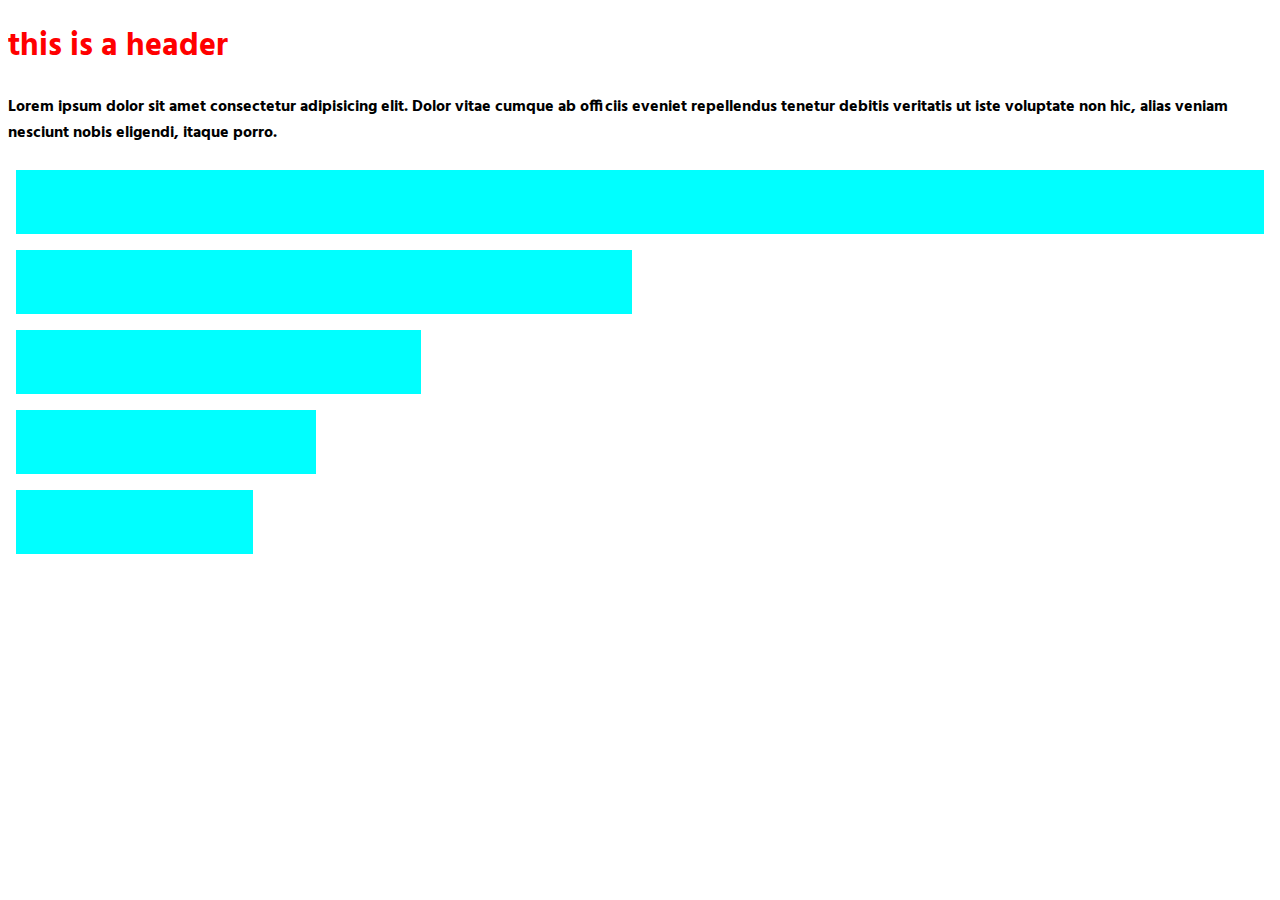
==== index.html @ a47bb11e "first commit" ====
<!DOCTYPE html>
<html lang="en">
	<head>
		<meta charset="UTF-8">
		<meta http-equiv="X-UA-Compatible" content="IE=edge">
		<meta name="viewport" content="width=device-width, initial-scale=1.0">

		<meta name="description" content="this is a random document">
		<meta name="keywords" content="document, random">

		<link rel="stylesheet" href="style.css">

		<title>Document</title>
	</head>

	<body>
		<h1 class="header">
			this is a header
		</h1>
		<p>
			Lorem ipsum dolor sit amet consectetur adipisicing elit. Dolor vitae cumque ab officiis eveniet repellendus tenetur debitis veritatis ut iste voluptate non hic, alias veniam nesciunt nobis eligendi, itaque porro.
		</p>
		<div class="flex">
			<div></div>
		</div>
		<div class="flex">
			<div></div>
			<div></div>
		</div>
		<div class="flex">
			<div></div>
			<div></div>
			<div></div>
		</div>
		<div class="flex">
			<div></div>
			<div></div>
			<div></div>
			<div></div>
		</div>
		<div class="flex">
			<div></div>
			<div></div>
			<div></div>
			<div></div>
			<div></div>
		</div>
	</body>
</html>
---- style.css ----
@import url("https://fonts.googleapis.com/css2?family=Hind:wght@700&display=swap");
@import url("thing.css");

/*
serif
sans-serif
monospace
*/

* {
	font-family: "Hind", system-ui, sans-serif;
	font-weight: 700;
}

.flex {
	display: flex;
	flex-direction: row;
	height: 5em;
}

.flex * {
	background: url("https://picsum.photos/500/500");
	background-size: cover;
	background-position: center;
	margin: 0.5em;
	flex-grow: 1;
}

div:first-child {
	background: cyan;
}
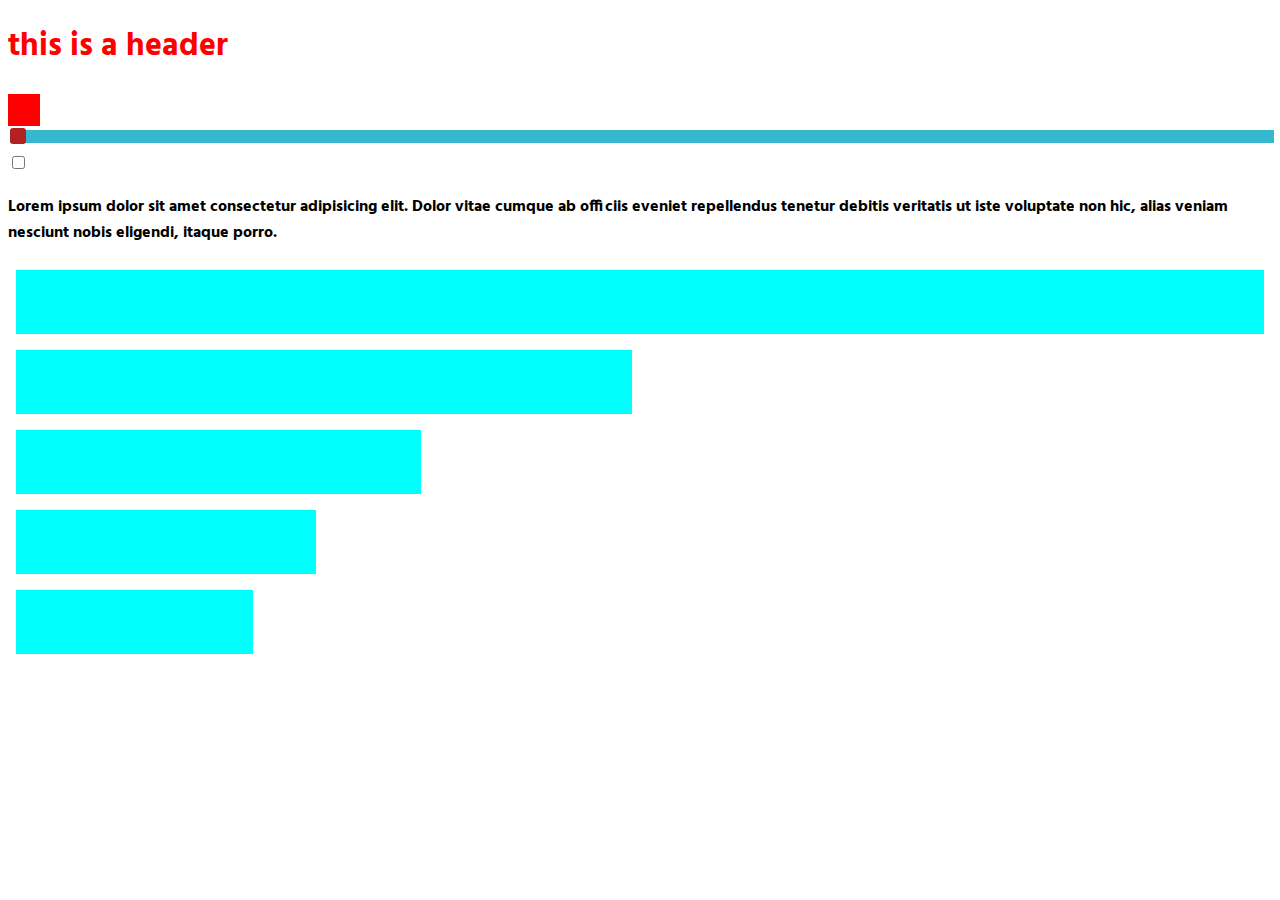
==== commit 2dccd373: "add slider and checbox colors" ====
--- a/index.html
+++ b/index.html
@@ -17,27 +17,39 @@
 		<h1 class="header">
 			this is a header
 		</h1>
+
+		<div class="slider-box"></div>
+		<input type="range" name="slider" id="slider" min="0" max="360" value="0" step="any">
+		<input type="checkbox" id="checkbox">
+
 		<p>
-			Lorem ipsum dolor sit amet consectetur adipisicing elit. Dolor vitae cumque ab officiis eveniet repellendus tenetur debitis veritatis ut iste voluptate non hic, alias veniam nesciunt nobis eligendi, itaque porro.
+			Lorem ipsum dolor sit amet consectetur adipisicing elit. Dolor vitae cumque ab officiis
+			eveniet repellendus tenetur debitis veritatis ut iste voluptate non hic, alias veniam
+			nesciunt nobis eligendi, itaque porro.
 		</p>
+
 		<div class="flex">
 			<div></div>
 		</div>
+
 		<div class="flex">
 			<div></div>
 			<div></div>
 		</div>
+
 		<div class="flex">
 			<div></div>
 			<div></div>
 			<div></div>
 		</div>
+
 		<div class="flex">
 			<div></div>
 			<div></div>
 			<div></div>
 			<div></div>
 		</div>
+
 		<div class="flex">
 			<div></div>
 			<div></div>
@@ -45,5 +57,7 @@
 			<div></div>
 			<div></div>
 		</div>
+
+		<script src="script.js"></script>
 	</body>
 </html>
--- a/style.css
+++ b/style.css
@@ -6,6 +6,10 @@
 sans-serif
 monospace
 */
+
+:root {
+	--slider-bg: rgb(53, 184, 207);
+}
 
 * {
 	font-family: "Hind", system-ui, sans-serif;
@@ -29,3 +33,59 @@
 div:first-child {
 	background: cyan;
 }
+
+.slider-box {
+	width: 2em;
+	height: 2em;
+	background: hsl(0, 100%, 50%);
+	transition: background 0.2s;
+}
+
+input[type="range"] {
+	-webkit-appearance: none;
+	width: 100%;
+	background: var(--slider-bg);
+	height: 1em;
+}
+
+input[type="range"]::-webkit-slider-thumb {
+	-webkit-appearance: none;
+}
+
+input[type="range"]:focus {
+	outline: none;
+}
+
+input[type="range"]::-ms-track {
+	width: 100%;
+	cursor: pointer;
+
+	background: var(--slider-bg);
+	border-color: var(--slider-bg);
+	color: var(--slider-bg);
+}
+
+input[type="range"]::-webkit-slider-thumb {
+	-webkit-appearance: none;
+	height: 16px;
+	width: 16px;
+	border-radius: 3px;
+	background: firebrick;
+	cursor: pointer;
+}
+
+input[type="range"]::-moz-range-thumb {
+	height: 16px;
+	width: 16px;
+	border-radius: 3px;
+	background: firebrick;
+	cursor: pointer;
+}
+
+input[type="range"]::-ms-thumb {
+	height: 16px;
+	width: 16px;
+	border-radius: 3px;
+	background: firebrick;
+	cursor: pointer;
+}
